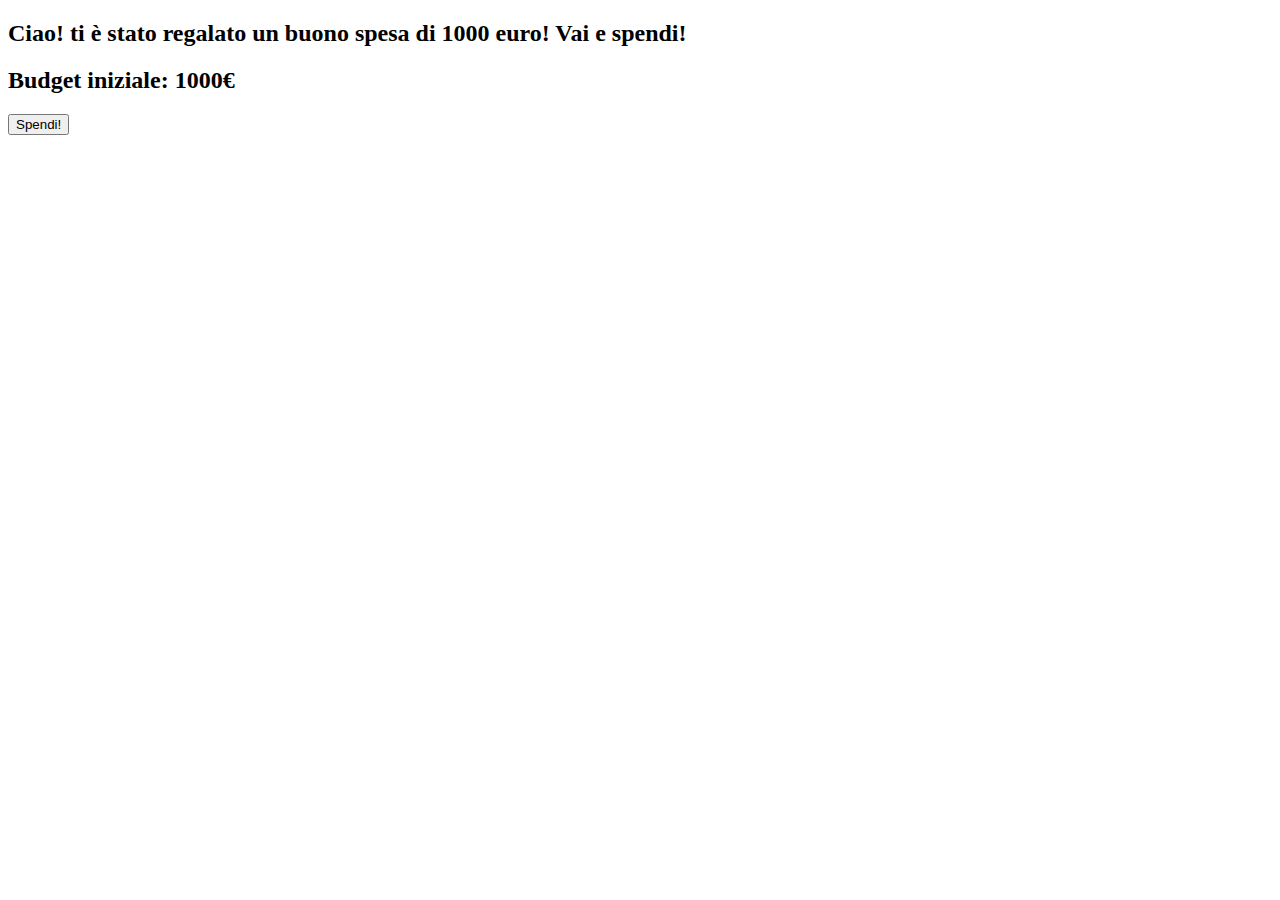
==== W4-d2/index.html @ 165e0b8a "Add files via upload" ====
<!DOCTYPE html>
<html lang="it">
<head>
    <meta charset="UTF-8">
    <meta http-equiv="X-UA-Compatible" content="IE=edge">
    <meta name="viewport" content="width=device-width, initial-scale=1.0">
    <title>Spesa di un Buono</title>
</head>
<body>
    <main>
        <div id="container">
            <h2>Ciao! ti è stato regalato un buono spesa di 1000 euro! Vai e spendi!</h2>

                <h2>Budget iniziale: 1000€</h2>
                <button id="spendi">Spendi!</button>

            <div id="totale">
                
            </div>
        </div>
    </main>
    <script src="assets/js/script.js"></script>
</script></body>
</html>
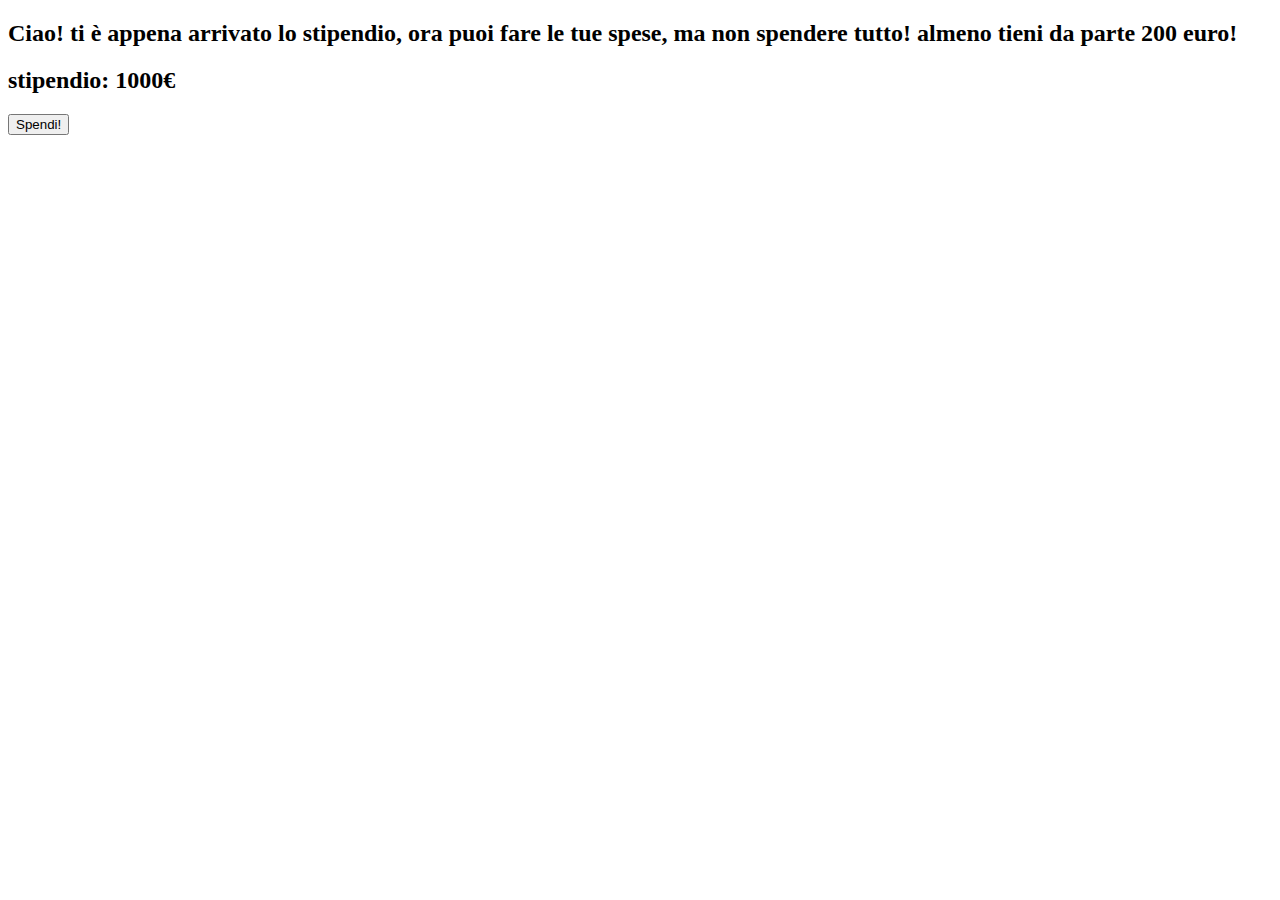
==== commit 2e1d31ed: "Update index.html" ====
--- a/W4-d2/index.html
+++ b/W4-d2/index.html
@@ -4,14 +4,14 @@
     <meta charset="UTF-8">
     <meta http-equiv="X-UA-Compatible" content="IE=edge">
     <meta name="viewport" content="width=device-width, initial-scale=1.0">
-    <title>Spesa di un Buono</title>
+    <title>Stipendio</title>
 </head>
 <body>
     <main>
         <div id="container">
-            <h2>Ciao! ti è stato regalato un buono spesa di 1000 euro! Vai e spendi!</h2>
+            <h2>Ciao! ti è appena arrivato lo stipendio, ora puoi fare le tue spese, ma non spendere tutto! almeno tieni da parte 200 euro!</h2>
 
-                <h2>Budget iniziale: 1000€</h2>
+                <h2>stipendio: 1000€</h2>
                 <button id="spendi">Spendi!</button>
 
             <div id="totale">
@@ -21,4 +21,4 @@
     </main>
     <script src="assets/js/script.js"></script>
 </script></body>
-</html>+</html>
